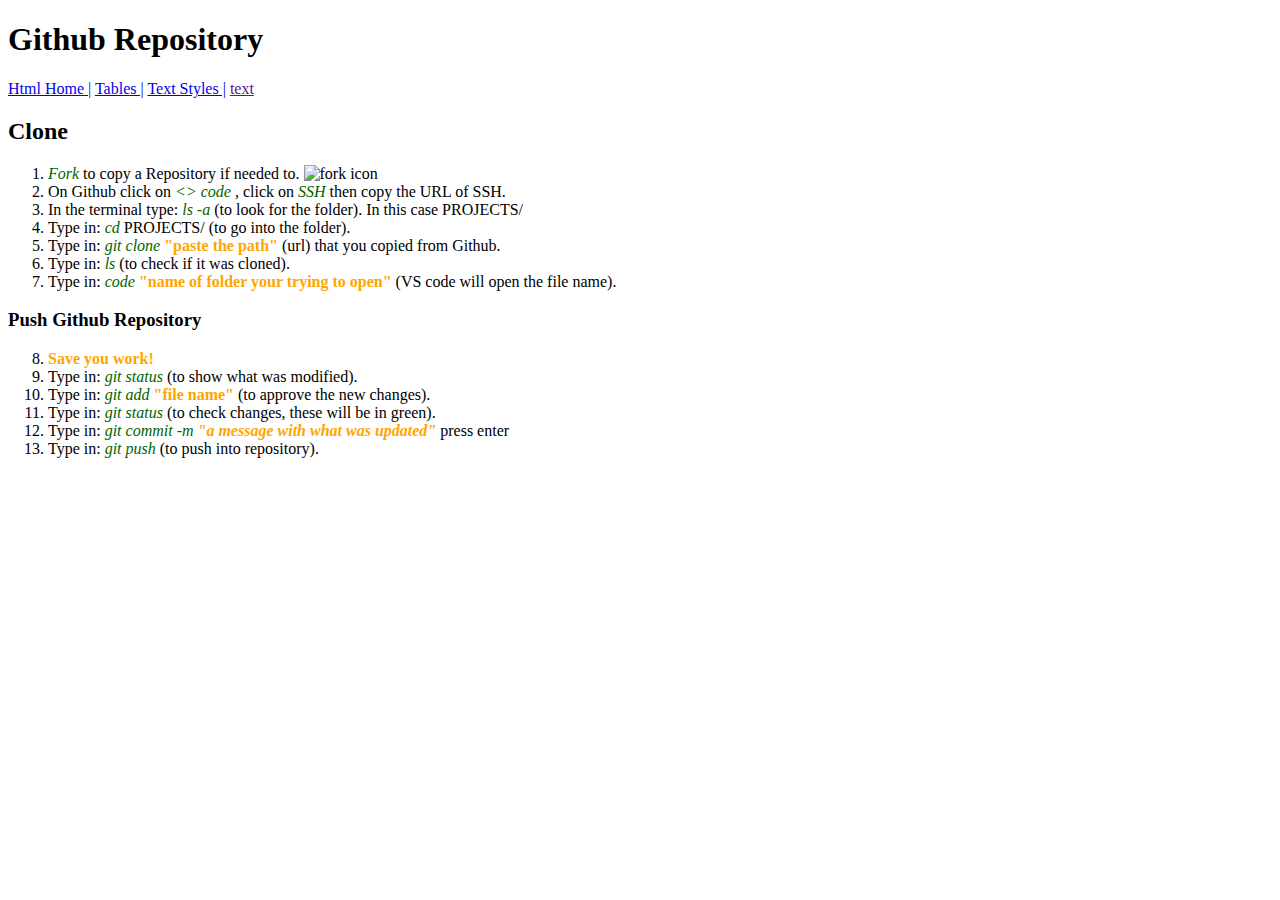
==== html/github.html @ 5df36267 "updates" ====
<!DOCTYPE html>
<html lang="en">

<head>
  <meta charset="UTF-8">
  <meta name="viewport" content="width=device-width, initial-scale=1.0">
  <link rel="stylesheet" href="/css/style.css">
  <link rel="stylesheet" href="/css/style-two.css">
  <script src="/js/script.js" defer></script>
  <script src="/js/script-two.js"></script>
  <title>Github Repository</title>
</head>

<body>
  <h1>Github Repository</h1>
  <nav>
    <a href="/html/Index.html">Html Home |</a>
    <a href="/html/tables.html"> Tables |</a>
    <a href="/html/text-style.html"> Text Styles |</a>
    <a href="">text</a>
  </nav>
  <article>
    <section>
      <h2>Clone</h2>
      <ol class="clone">
        <li><var>Fork</var> to copy a Repository if needed to. <img id="fork" class="fork-icon"
            src="https://www.svgrepo.com/show/509961/git-fork.svg" alt="fork icon" width="10" height="10"></li>
        <li>On Github click on <var>
            <> code
          </var>, click on <var>SSH</var> then copy the URL of SSH.</li>
        <li>In the terminal type: <var>ls -a</var> (to look for the folder). In this case PROJECTS/</li>
        <li>Type in: <var>cd</var> PROJECTS/ (to go into the folder).</li>
        <li>Type in: <var>git clone</var> <strong>"paste the path"</strong> (url) that you copied from Github.</li>
        <li>Type in: <var>ls</var> (to check if it was cloned).</li>
        <li>Type in: <var>code</var> <strong>"name of folder your trying to open"</strong> (VS code will open the file
          name).</li>
      </ol>
      <h3>Push Github Repository</h3>
      <ol start="8">
        <li><strong>Save you work!</strong></li>
        <li>Type in: <var>git status</var> (to show what was modified).</li>
        <li>Type in: <var>git add</var><strong> "file name"</strong> (to approve the new changes).</li>
        <li>Type in: <var>git status</var> (to check changes, these will be in green).</li>
        <li>Type in: <var>git commit -m <strong>"a message with what was updated"</strong></var> press enter</li>
        <li>Type in: <var>git push</var> (to push into repository).</li>
      </ol>

    </section>
  </article>

</body>

</html>
---- css/style.css ----
table,
th,
tr,
td {
  border: 1px solid black;
  border-collapse: collapse;
  text-align: left;
  padding: 2px;
}

/* th { 
  background-color: #f2f2f2;
}*/

.total {
  text-align: center;
  /*background-color: #f2f2f2;*/
}

.name,
.web {
  text-align: center;
}

.green-col {
  background-color: lightgreen;
}

.red-col {
  background-color: lightcoral;
}

#text-one {
  color: red;
}

.element-name,
.usage-name {
  padding: 10px;
  text-align: center;
  background-color: beige;
}

.b,
.strong,
.i,
.em,
.var,
.u,
.ins,
.s,
.del,
.sup,
.sub {
  text-align: center;
}

.b,
b {
  color: red;
}

.strong,
strong {
  color: orange;
}

.i,
i {
  color: green;
}

.em,
em {
  color: rgb(4, 255, 46);
}
.var,
var {
  color: darkgreen;
}

.u,
u {
  color: blue;
}

.ins,
ins {
  color: aqua;
}

.s,
s {
  color: rgb(4, 132, 174);
}

.del,
del {
  color: darkblue;
}

.sup,
sup {
  color: blueviolet;
}

.sub,
sub {
  color: rgb(255, 86, 221);
}
---- css/style-two.css ----
#text-three {
  color: blue;
}
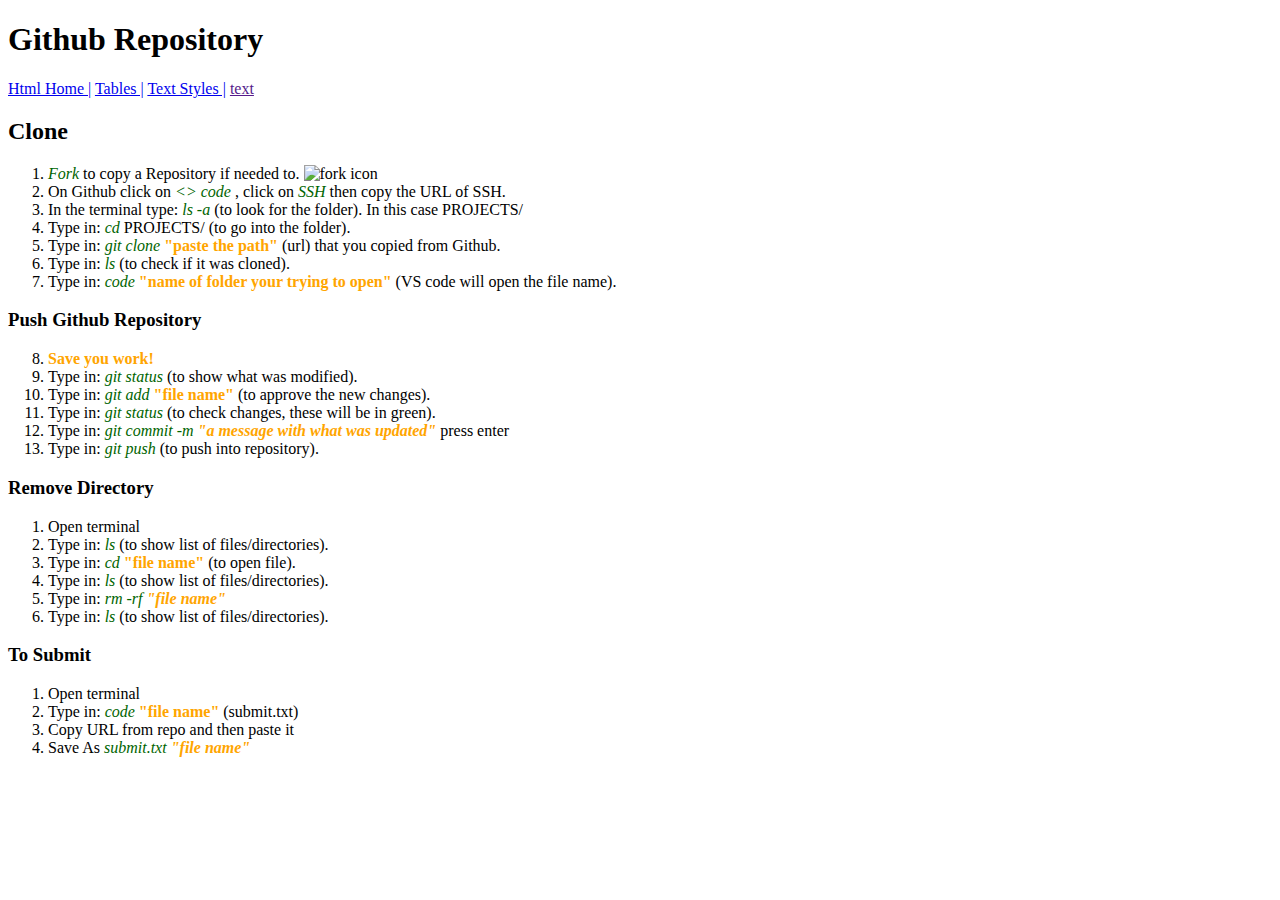
==== commit 46f2549c: "upadated submit" ====
--- a/html/github.html
+++ b/html/github.html
@@ -45,6 +45,26 @@
         <li>Type in: <var>git push</var> (to push into repository).</li>
       </ol>
 
+      <h3>Remove Directory</h3>
+      <ol>
+        <li>Open terminal</li>
+        <li>Type in: <var>ls</var> (to show list of files/directories).</li>
+        <li>Type in: <var>cd </var><strong> "file name"</strong> (to open file).</li>
+        <li>Type in: <var>ls</var> (to show list of files/directories).</li>
+        <li>Type in: <var>rm -rf <strong>"file name"</strong></var></li>
+        <li>Type in: <var>ls</var> (to show list of files/directories).</li>
+      </ol>
+
+      <h3>To Submit</h3>
+      <ol>
+        <li>Open terminal</li>
+        <li>Type in: <var>code </var><strong> "file name"</strong> (submit.txt)</li>
+        <li>Copy URL from repo and then paste it</li>
+        <li>Save As <var>submit.txt <strong>"file name"</strong></var></li>
+
+      </ol>
+
+
     </section>
   </article>
 
